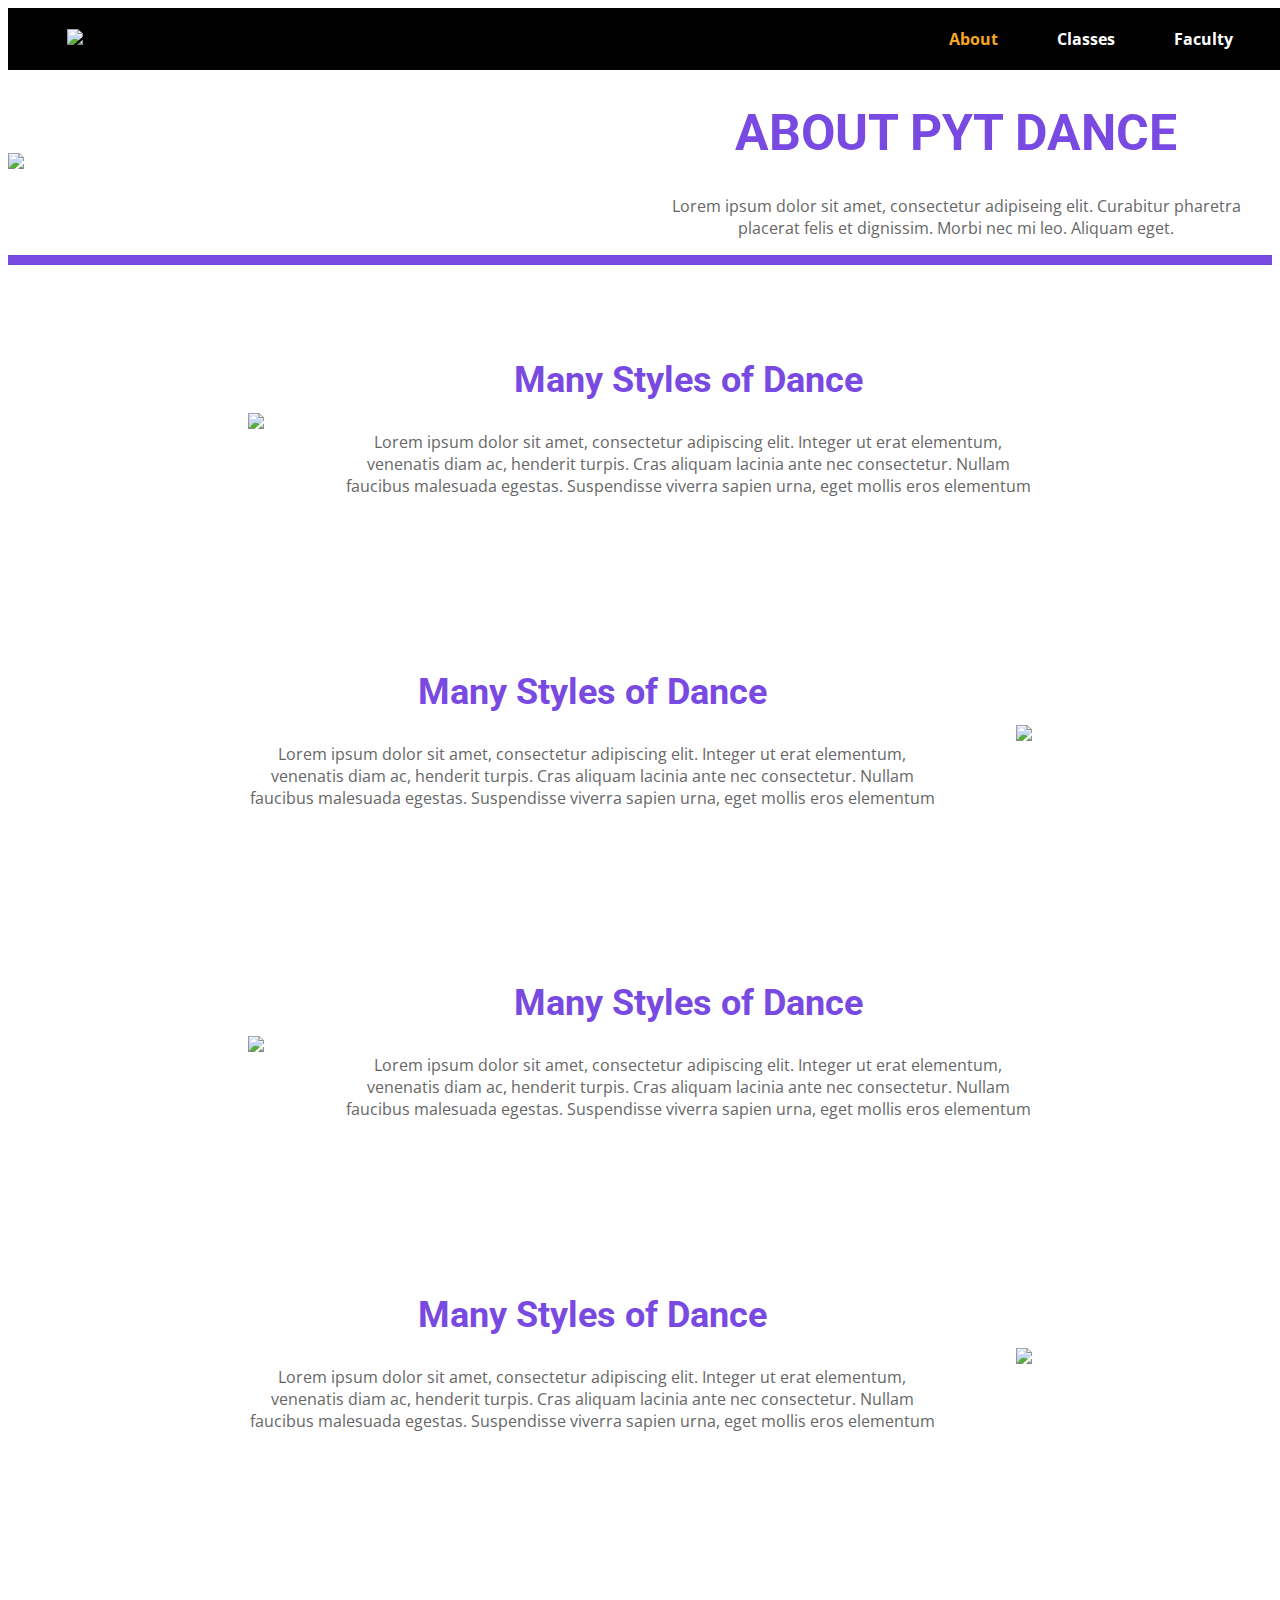
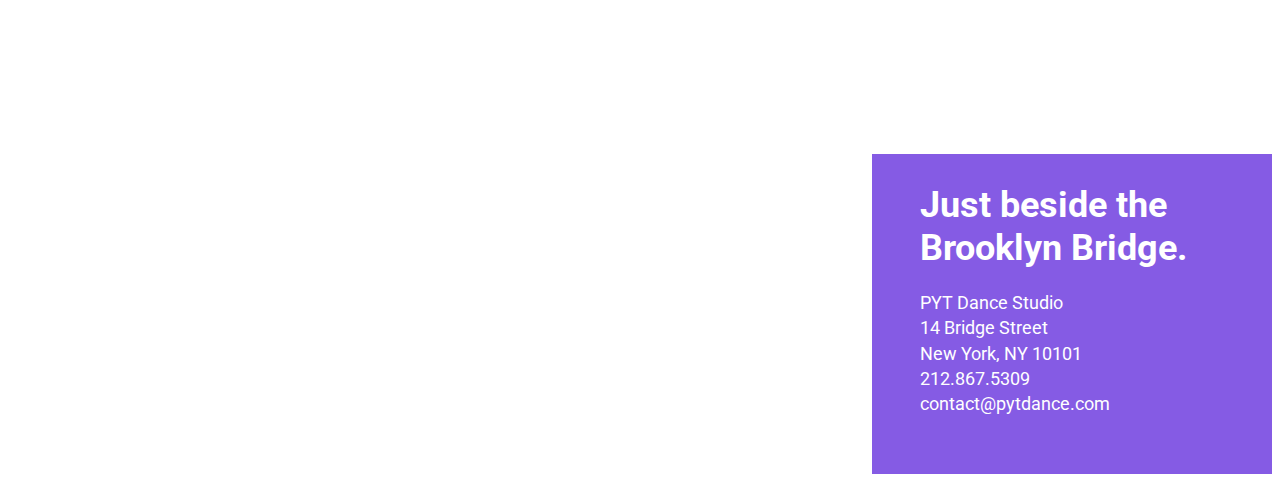
==== about.html @ 943aaa3d "Finish about page" ====
<!DOCTYPE html>
<html>
  <head>
    <meta charset="utf-8">
    <title>PYT Dance Studio About</title>
    <link href="resources\css\style.css" rel="stylesheet" type="text/css">
    <link href="https://fonts.googleapis.com/css?family=Roboto" rel="stylesheet">
    <link href="https://fonts.googleapis.com/css?family=Open+Sans" rel="stylesheet">
  </head>
  <body>
    <header>
      <div class="logo">
        <a href="C:\Users\marcus\Documents\GitHub\pyt_dance_studio\index.html"><img src="resources\logo-color.png"/></a>
      </div>
      <ul class="nav">
        <li id="about"><a href="C:\Users\marcus\Documents\GitHub\pyt_dance_studio\about.html">About</a></li>
        <li><a href="C:\Users\marcus\Documents\GitHub\pyt_dance_studio\classes.html">Classes</a></li>
        <li><a href="C:\Users\marcus\Documents\GitHub\pyt_dance_studio\faculty.html">Faculty</a></li>
      </ul>
    </header>
    <!--banner section-->
    <div class="about-banner">
      <div class="about-banner-img">
        <img src="resources\workout-photo.png" />
      </div>
      <div class="about-banner-content">
        <h1>ABOUT PYT DANCE</h1>
        <p>Lorem ipsum dolor sit amet, consectetur adipiseing elit. Curabitur pharetra placerat felis et dignissim. Morbi nec mi leo. Aliquam eget.</p>
      </div>
    </div>
    <!--main section-->
    <div class="dancestyles" id="ballet">
      <img src="resources\icn-ballet.png" />
      <div class="dancestyle-content">
        <h2>Many Styles of Dance</h2>
        <p>Lorem ipsum dolor sit amet, consectetur adipiscing elit. Integer ut erat elementum, venenatis diam ac, henderit turpis. Cras aliquam lacinia ante nec consectetur. Nullam faucibus malesuada egestas. Suspendisse viverra sapien urna, eget mollis eros elementum</p>
      </div>
    </div>
    <div class="dancestyles" id="clock">
      <div class="dancestyle-content">
        <h2>Many Styles of Dance</h2>
        <p>Lorem ipsum dolor sit amet, consectetur adipiscing elit. Integer ut erat elementum, venenatis diam ac, henderit turpis. Cras aliquam lacinia ante nec consectetur. Nullam faucibus malesuada egestas. Suspendisse viverra sapien urna, eget mollis eros elementum</p>
      </div>
      <img src="resources\icn-clock.png" />
    </div>
    <div class="dancestyles" id="heart">
      <img src="resources\icn-heart.png" />
      <div class="dancestyle-content">
        <h2>Many Styles of Dance</h2>
        <p>Lorem ipsum dolor sit amet, consectetur adipiscing elit. Integer ut erat elementum, venenatis diam ac, henderit turpis. Cras aliquam lacinia ante nec consectetur. Nullam faucibus malesuada egestas. Suspendisse viverra sapien urna, eget mollis eros elementum</p>
      </div>
    </div>
    <div class="dancestyles" id="tower">
      <div class="dancestyle-content">
        <h2>Many Styles of Dance</h2>
        <p>Lorem ipsum dolor sit amet, consectetur adipiscing elit. Integer ut erat elementum, venenatis diam ac, henderit turpis. Cras aliquam lacinia ante nec consectetur. Nullam faucibus malesuada egestas. Suspendisse viverra sapien urna, eget mollis eros elementum</p>
      </div>
      <img src="resources\icn-chrysler.png" />
    </div>
    <!--map section-->

    <div class="map">
      <div class="map-container">
        <div class="map-content">
          <h2>Just beside the Brooklyn Bridge.</h2>
          <p>PYT Dance Studio<br>14 Bridge Street<br>New York, NY 10101<br>212.867.5309<br>contact@pytdance.com</p>
        </div>
      </div>
    </div>
    <!--footer setion-->
  </body>
</html>
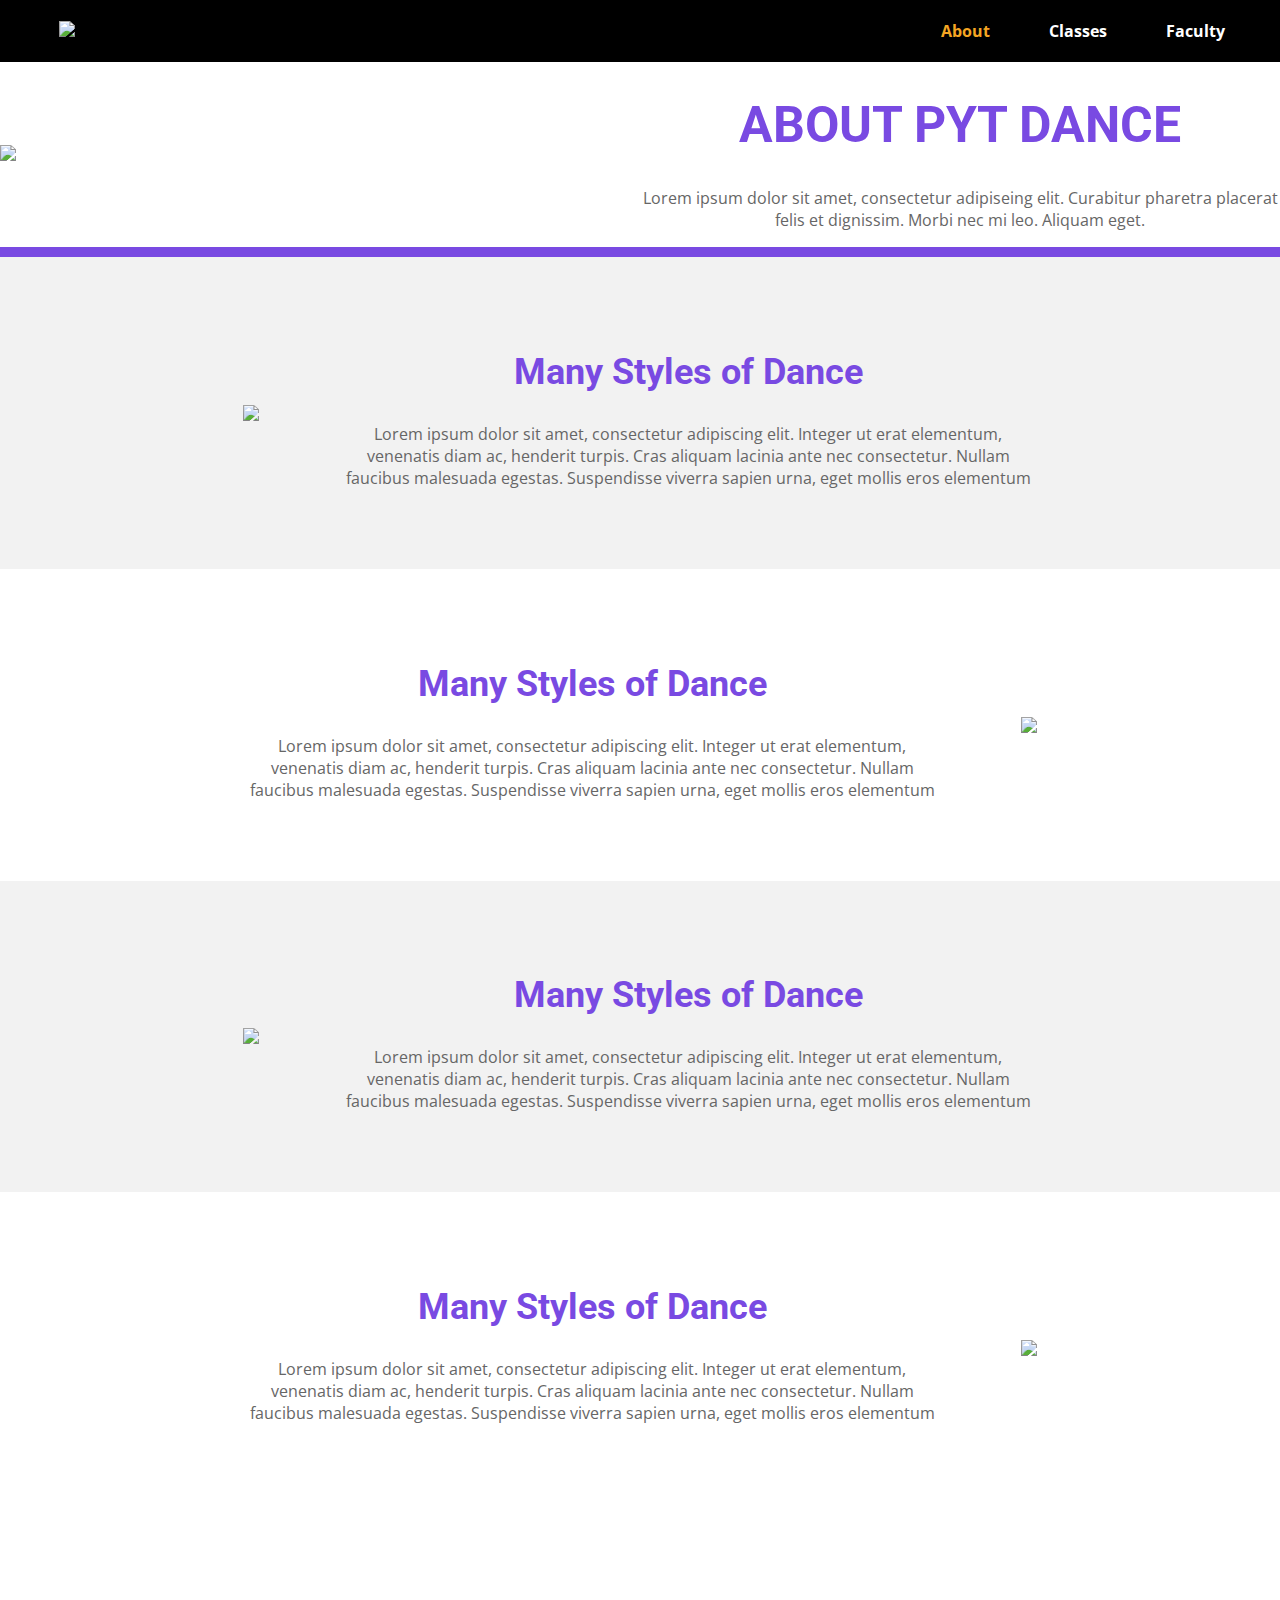
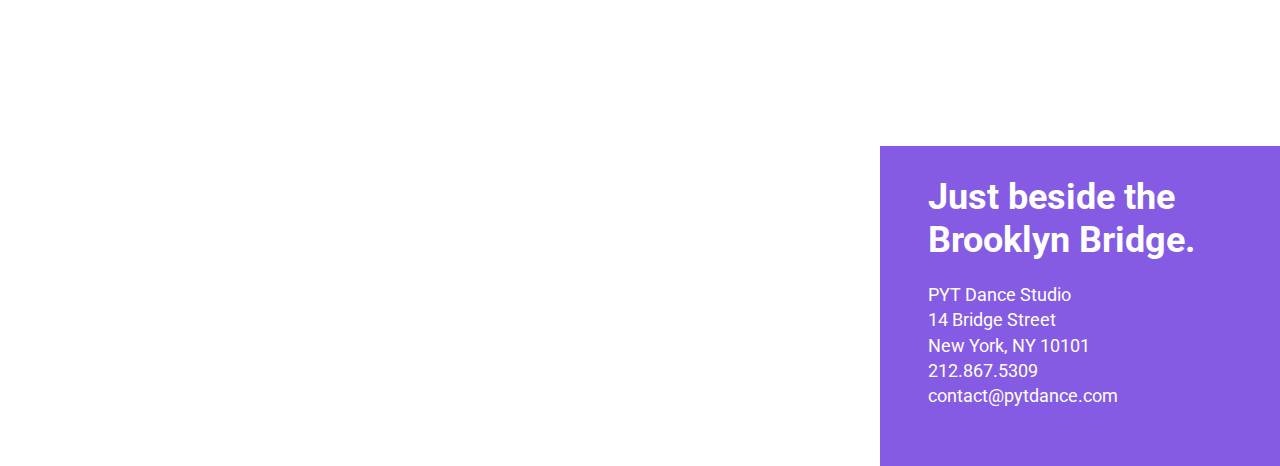
==== commit 4c9da514: "online test 3" ====
--- a/about.html
+++ b/about.html
@@ -10,12 +10,12 @@
   <body>
     <header>
       <div class="logo">
-        <a href="C:\Users\marcus\Documents\GitHub\pyt_dance_studio\index.html"><img src="resources\logo-color.png"/></a>
+        <a href="index.html"><img src="resources\logo-color.png"/></a>
       </div>
       <ul class="nav">
-        <li id="about"><a href="C:\Users\marcus\Documents\GitHub\pyt_dance_studio\about.html">About</a></li>
-        <li><a href="C:\Users\marcus\Documents\GitHub\pyt_dance_studio\classes.html">Classes</a></li>
-        <li><a href="C:\Users\marcus\Documents\GitHub\pyt_dance_studio\faculty.html">Faculty</a></li>
+        <li id="about"><a href="about.html">About</a></li>
+        <li><a href="classes.html">Classes</a></li>
+        <li><a href="faculty.html">Faculty</a></li>
       </ul>
     </header>
     <!--banner section-->
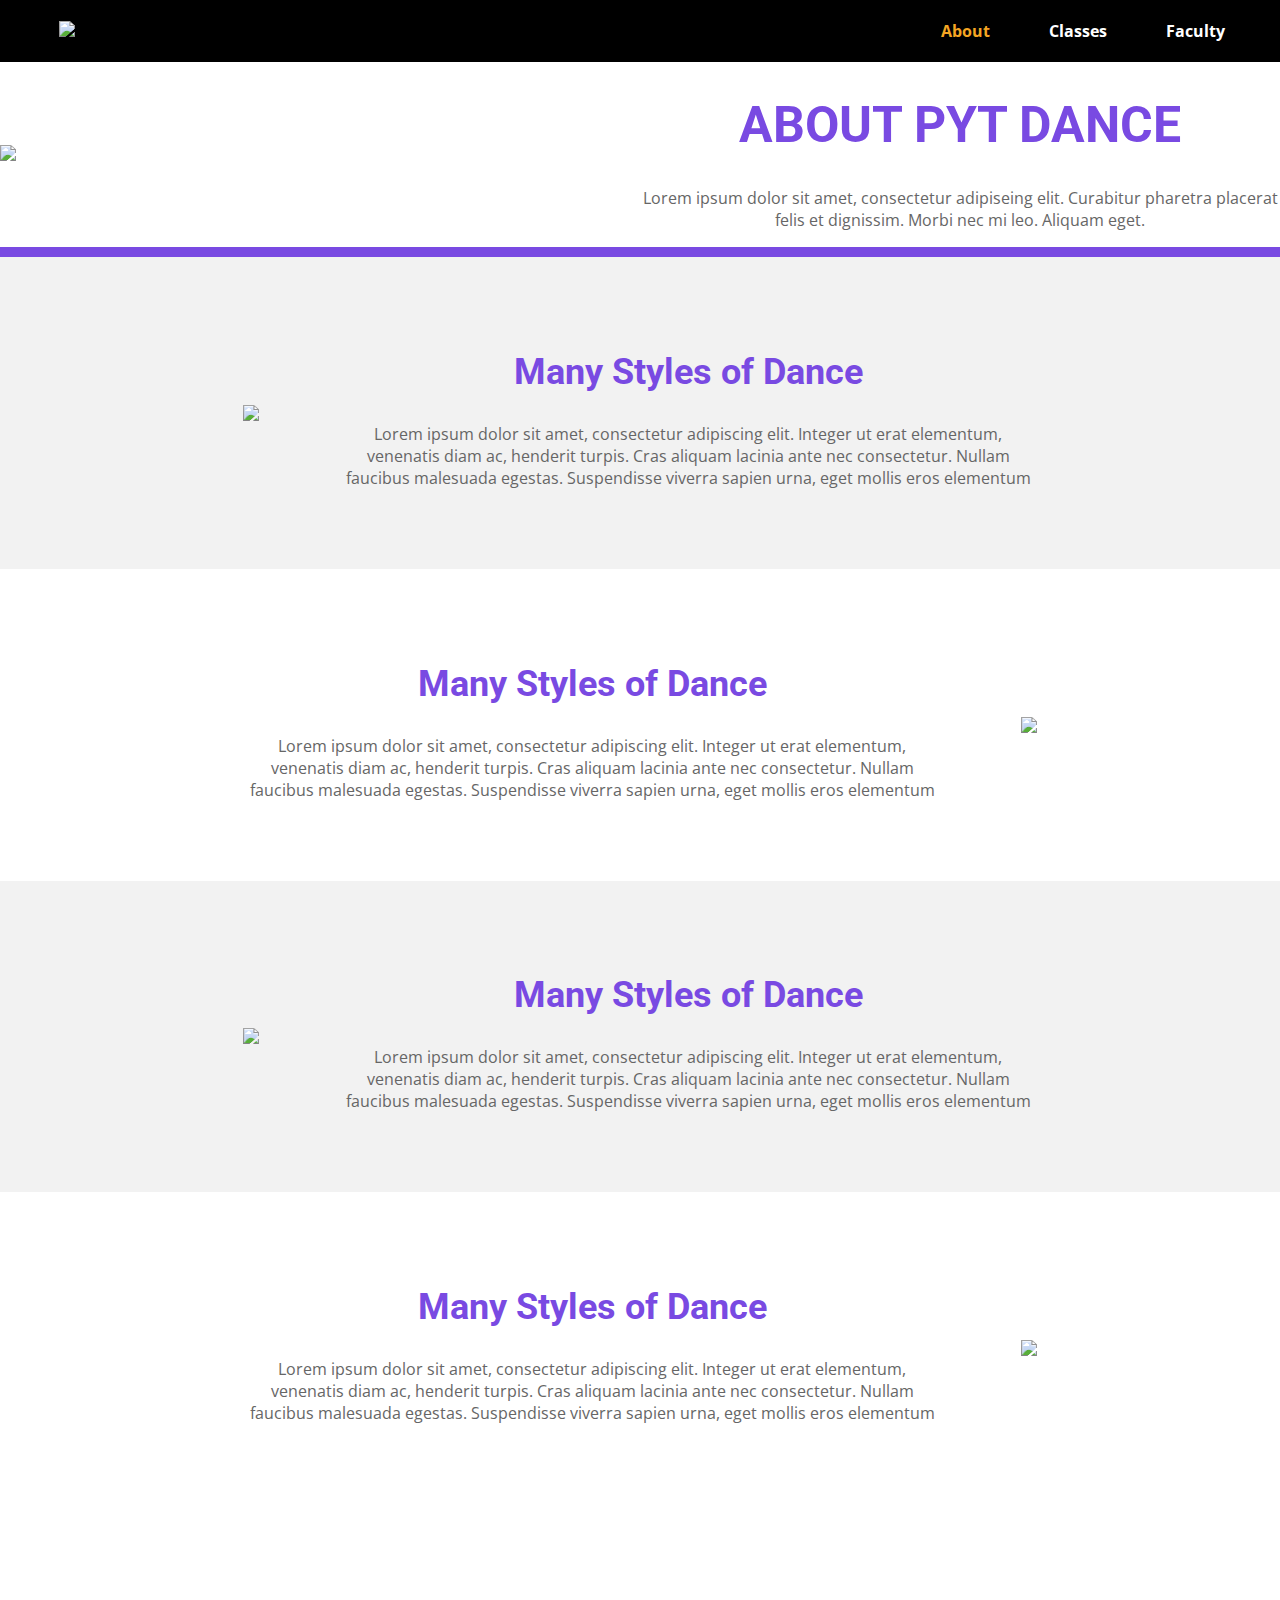
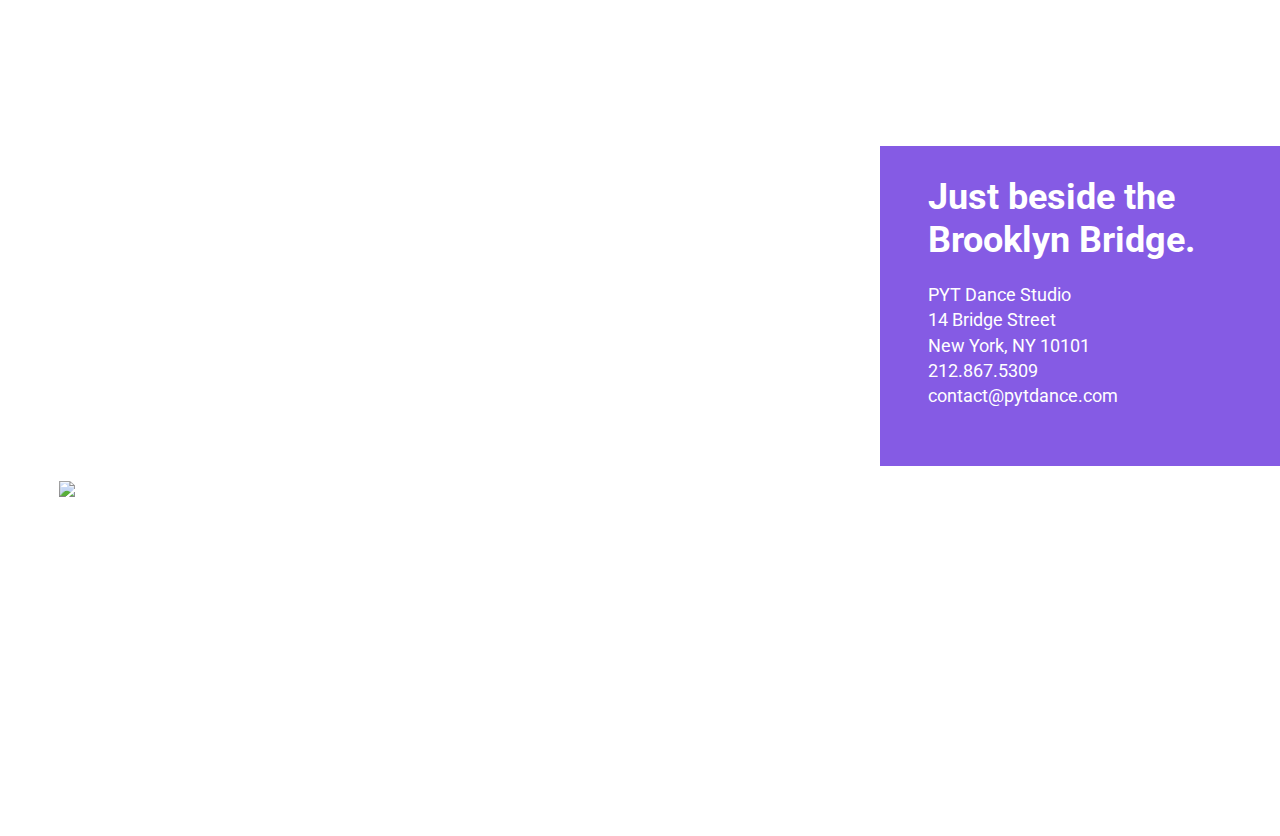
==== commit 0eccf6f8: "add font awesome link" ====
--- a/about.html
+++ b/about.html
@@ -3,9 +3,10 @@
   <head>
     <meta charset="utf-8">
     <title>PYT Dance Studio About</title>
-    <link href="resources\css\style.css" rel="stylesheet" type="text/css">
     <link href="https://fonts.googleapis.com/css?family=Roboto" rel="stylesheet">
     <link href="https://fonts.googleapis.com/css?family=Open+Sans" rel="stylesheet">
+    <link href="resources\css\style.css" rel="stylesheet" type="text/css">
+    <link rel="stylesheet" type="text/css" href="resources\css\font-awesome-4.7.0\css\font-awesome.css">
   </head>
   <body>
     <header>
@@ -67,6 +68,26 @@
         </div>
       </div>
     </div>
-    <!--footer setion-->
+    <!--Footer section-->
+    <footer>
+      <div class="footnav">
+        <div class="findus">
+          <div class="logo">
+            <a href="index.html"><img src="resources\logo-color.png"/></a>
+          </div>
+          <div class="socialmedia">
+            <i class="fa fa-facebook fa-2x"></i>
+            <i class="fa fa-twitter fa-2x"></i>
+            <i class="fa fa-instagram fa-2x"></i>
+          </div>
+          <div class="information"><p>Contact Us | Terms & Conditions</p></div>
+        </div>
+        <div class="contact">
+          <p>PYT Dance Studio | 14 Bridge Street, New York, NY 10101 | 212.867.5309 | contact@pytdance.com</p>
+          <p>All Rights Reserved &copy PYT Dance Studio</p>
+        </div>
+      </div>
+    </footer>
+
   </body>
 </html>
